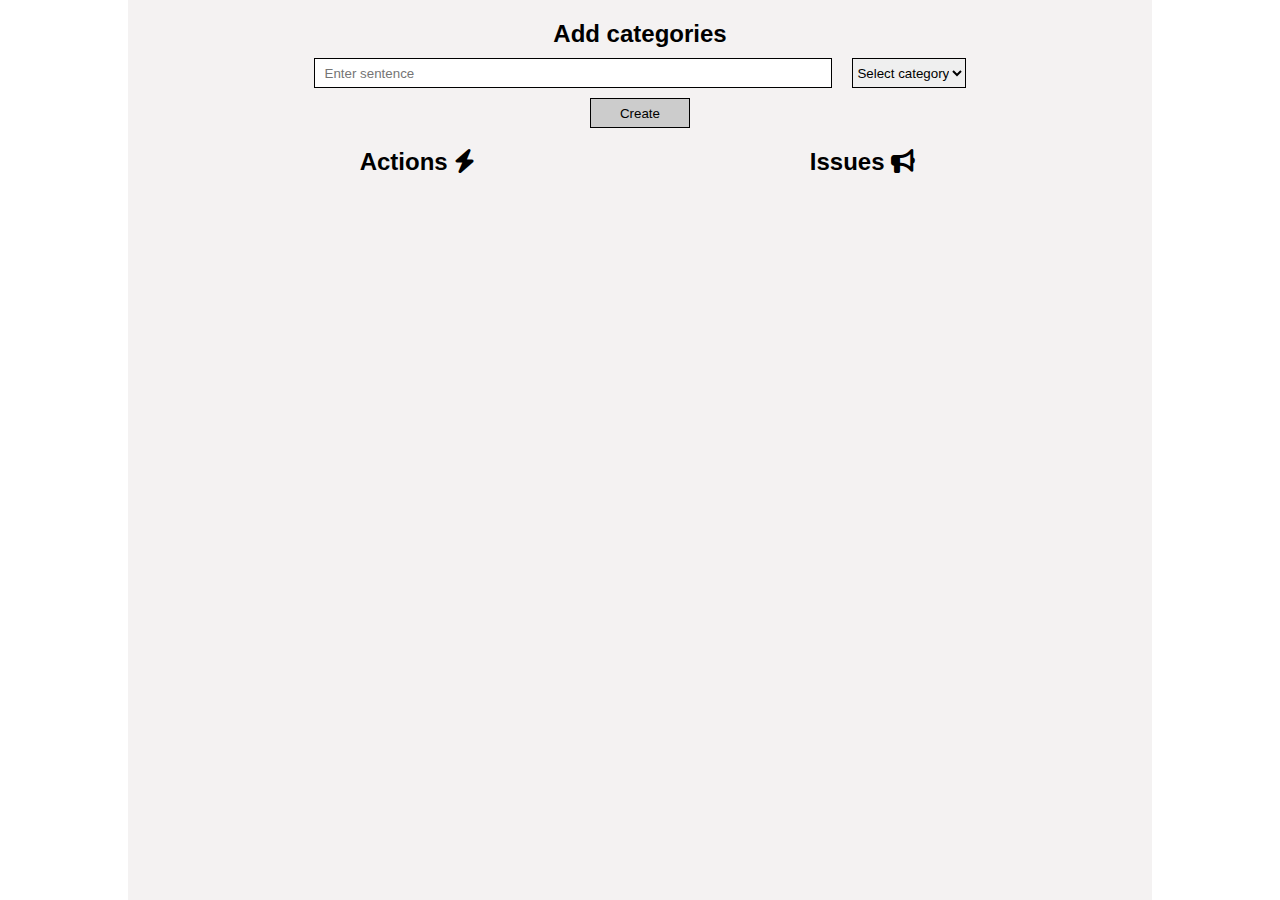
==== Index.html @ dd53252e "initial working commit" ====
<!DOCTYPE html>
<html lang="en">
<head>
    <meta charset="UTF-8">
    <meta http-equiv="X-UA-Compatible" content="IE=edge">
    <meta name="viewport" content="width=device-width, initial-scale=1.0">
    <link rel="stylesheet" href="style.css">
    <link rel="stylesheet" href="https://cdnjs.cloudflare.com/ajax/libs/font-awesome/6.1.1/css/all.min.css">
    <title>Document</title>
</head>
<body onload="load()">
    <main class="container">
        <div class="user-form">
            <h2>Add categories</h2>
            <form method="POST">
                <div class="input-fields">
                    <div class="form-control">
                        <input type="text" name="sentence" id="sentence" placeholder="Enter sentence">
                    </div>
                    <div class="form-control">
                        <select name="category" id="category">
                            <option value="">Select category</option>
                            <option value="Action">Action</option>
                            <option value="Issue">Issue</option>
                        </select>
                    </div>
                </div>
                <button type="submit" id="submit" name="submit">Create</button>
            </form>
        </div>
        <div class="sentence-pod hide">
            <div id="pod">

            </div>
            <button id="clear-pod">Clear</button>
        </div>
        <div class="categories">
            <div class="actions box">
                <h2>Actions
                    <i class="fa fa-bolt" aria-hidden="true"></i>
                </h2>
                <ul class="actions-list">

                </ul>
            </div>
            <div class="issues box">
                <h2>Issues
                    <i class="fas fa-bullhorn"></i>
                </h2>
                <ul class="issues-list">

                </ul>
            </div>
        </div>
    </main>

    <script src="app.js"></script>
</body>
</html>

<!-- Lorem ipsum dolor sit amet consectetur, adipisicing elit. Expedita, possimus! -->
---- style.css ----
*{
    box-sizing: border-box;
    padding: 0;
    margin: 0;
    font-family: Arial, Helvetica, sans-serif;
    outline: none;
}
ul{
    list-style: none;
}
ul li{
    max-width: 60ch;
    background: rgb(244, 244, 244);
    margin: 10px;
    height: fit-content;
    cursor: pointer;
    border: 1px solid #000;
    padding: 10px 35px;
    position: relative;
    font-size: .7rem;
    line-height: 1.5;
}
ul li:hover{
    background: rgb(231, 231, 231);
}
ul li .remove, ul li .add{
    position: absolute;
    background: #000;
    color: #fff;
    padding: 5px 10px;
    border-radius: 5px;
    height: 100%;
    cursor: pointer;
    display: flex;
    flex-direction: column;
    align-items: center;
    justify-content: center;
    border-radius: 0;
    top: 0;
     }
ul li .remove{
    background-color: red;
    right: 0;
}
ul li .add{
    background-color: green;
    left: 0;
}
.categories{
    display: flex;
    max-width: 90%;
    height: fit-content;
}
.container{
    width: 80%;
    height: 100vh;
    display: flex;
    flex-direction: column;
    justify-content: start;
    align-items: center;
    margin: 0 auto;
    background-color: rgb(244, 242, 242);
    overflow: scroll;
}
.box{
    min-width: 50ch;
    display: flex;
    flex-direction: column;
    align-items: center;
}
.box h2{
    text-align: center;
}
.user-form{
    margin-top: 20px;
    min-width: 750px;
}
.user-form{
    display: flex;
    flex-direction: column;
    justify-content: center;
    align-items: center;
    margin-bottom: 20px;
}
.user-form input{
    width: 100%;
    height: 30px;
    margin: 10px;
    border: 1px solid black;
    padding: 10px;
}
.input-fields{
    display: flex;
    justify-content: space-around;
    align-items: baseline;
    min-width: 500px;
}
.input-fields input{
    width: 70ch;
    height: 30px;
    margin: 10px;
    border: 1px solid black;
}
.input-fields select{
    width: fit-content;
    height: 30px;
    margin: 10px;
    border: 1px solid black;
}
button{
    width: 100px;
    height: 30px;
    border: 1px solid black;
    background: #ccc;
    display: block;
    margin: 0 auto;
}
/* pod */
.sentence-pod{
    margin-bottom: 20px;
    padding: 10px 0; 
}
.pod-item{
    display: flex;
    align-items: center;
    width: 50ch;
    height: fit-content;
    margin: 10px;
    border: 1px solid black;
    padding: 10px 20px;
    position: relative;
}
.pod-item-remove{
    position: absolute;
    background: #000;
    color: #fff;
    padding: 5px 10px;
    border-radius: 5px;
    height: 100%;
    cursor: pointer;
    display: flex;
    flex-direction: column;
    align-items: center;
    justify-content: center;
    border-radius: 0;
    top: 0;
    left: -31px;
}
.pod-item-remove:hover{
    background-color: red;
}
.hide{
    display: none;
}
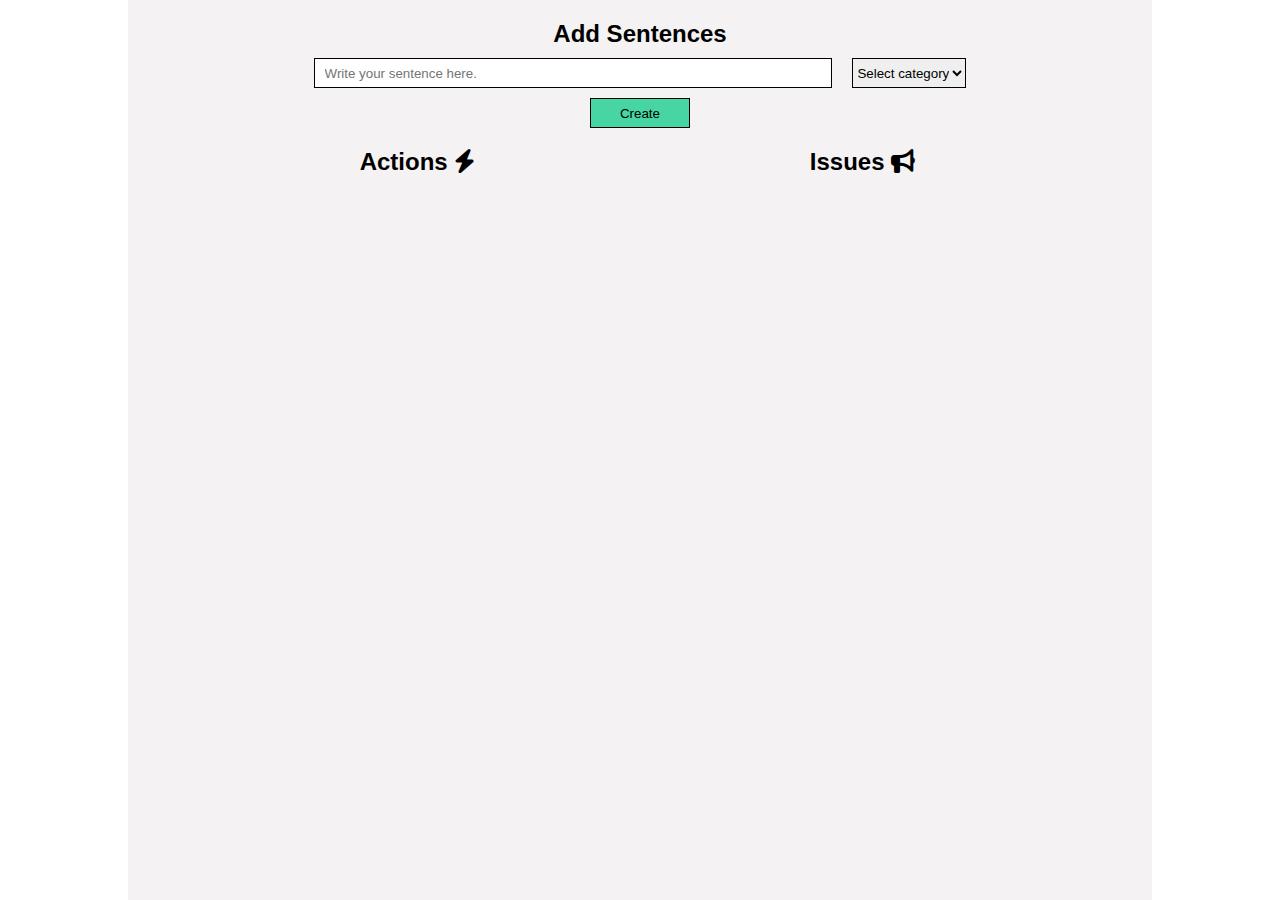
==== commit 4871a4c7: "first ui changes" ====
--- a/Index.html
+++ b/Index.html
@@ -11,11 +11,11 @@
 <body onload="load()">
     <main class="container">
         <div class="user-form">
-            <h2>Add categories</h2>
+            <h2>Add Sentences</h2>
             <form method="POST">
                 <div class="input-fields">
                     <div class="form-control">
-                        <input type="text" name="sentence" id="sentence" placeholder="Enter sentence">
+                        <input type="text" name="sentence" id="sentence" placeholder="Write your sentence here.">
                     </div>
                     <div class="form-control">
                         <select name="category" id="category">
--- a/style.css
+++ b/style.css
@@ -111,9 +111,17 @@
     width: 100px;
     height: 30px;
     border: 1px solid black;
-    background: #ccc;
+    background: rgb(70, 213, 163);
     display: block;
     margin: 0 auto;
+    cursor: pointer;
+}
+button:hover{
+    background: rgb(50, 200, 150);
+}
+button:active{
+    background: rgb(40, 180, 140);
+    color:rgb(231, 231, 231);
 }
 /* pod */
 .sentence-pod{
